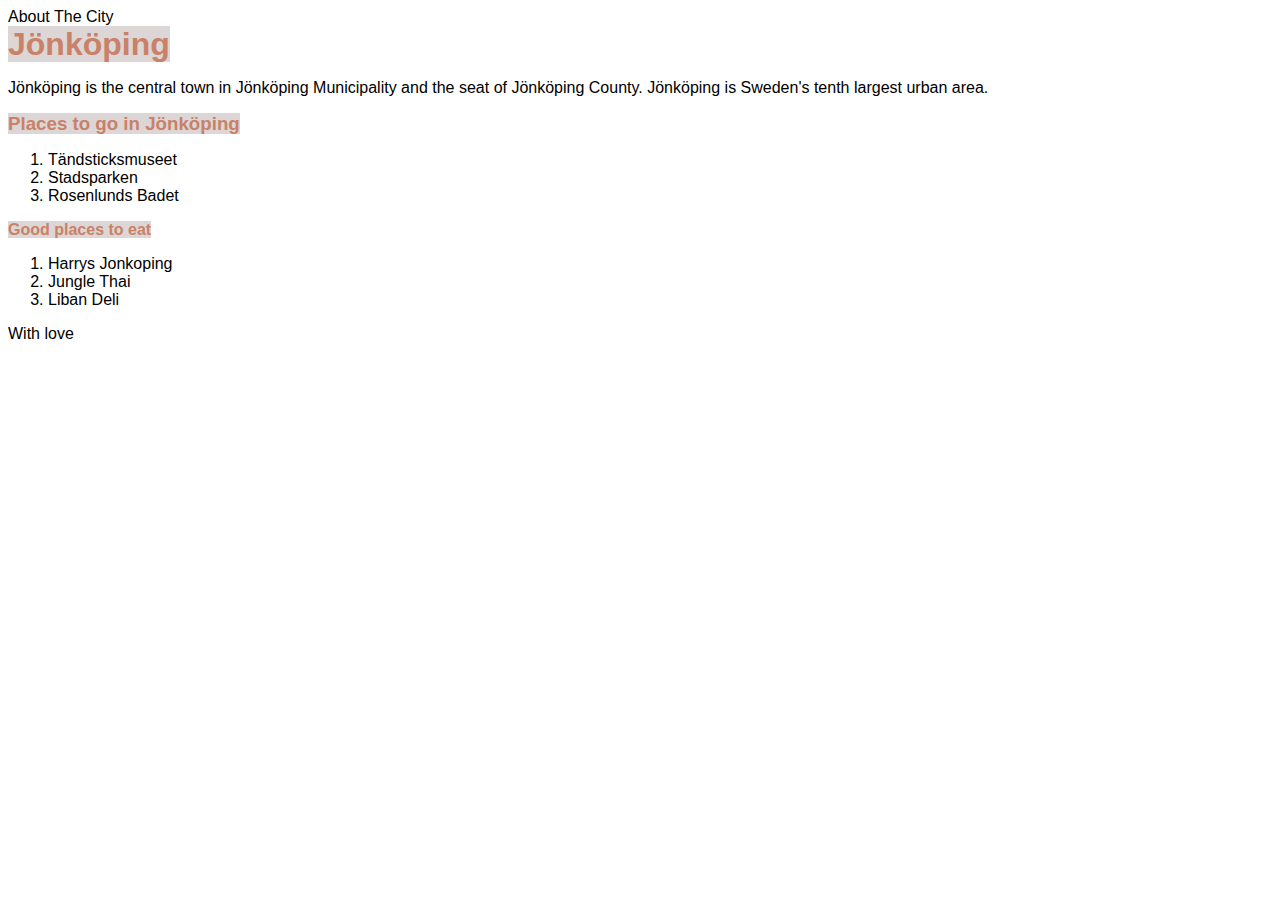
==== index1.html @ 9490ce43 "New update" ====
<!DOCTYPE html>
<html lang="en">
<head>
    <meta charset="UTF-8">
    <meta http-equiv="X-UA-Compatible" content="IE=edge">
    <meta name="viewport" content="width=device-width, initial-scale=1.0">
    <link rel="stylesheet" type="text/css" href="main.css" />
    <title>Jönköping</title>
</head>
<body>
    <header>About The City</header>
    <main>
        <section>
        <h1>Jönköping</h1>
        <p class="multi-column">
            Jönköping is the central town in Jönköping Municipality and the seat of Jönköping County.
Jönköping is Sweden's tenth largest urban area.</p>
    </section>
    <section>
        <h3>Places to go in Jönköping</h3>
        <ol>
            <li>Tändsticksmuseet</li>
            <li>Stadsparken</li>
            <li>Rosenlunds Badet</li>
        </ol>
        <h4>Good places to eat</h4>
        <ol>
            <li>Harrys Jonkoping</li>
            <li>Jungle Thai</li>
            <li>Liban Deli</li>
        </ol>
    </section>

    </main>
    <footer>With love</footer>
</body>
</html>
---- main.css ----
* {
    font-family: Arial, Helvetica, sans-serif;
}

.profile-image {
    /* float: left;  */
    position: relative;
    left: 0px;
   
}

h1, 
h2, 
h3, 
h4, 
h5, 
h6 {
    color: #c98168;
    background-color: #dcd6d6;
    display: inline;
}

.multi-column {
    columns: 1;
}
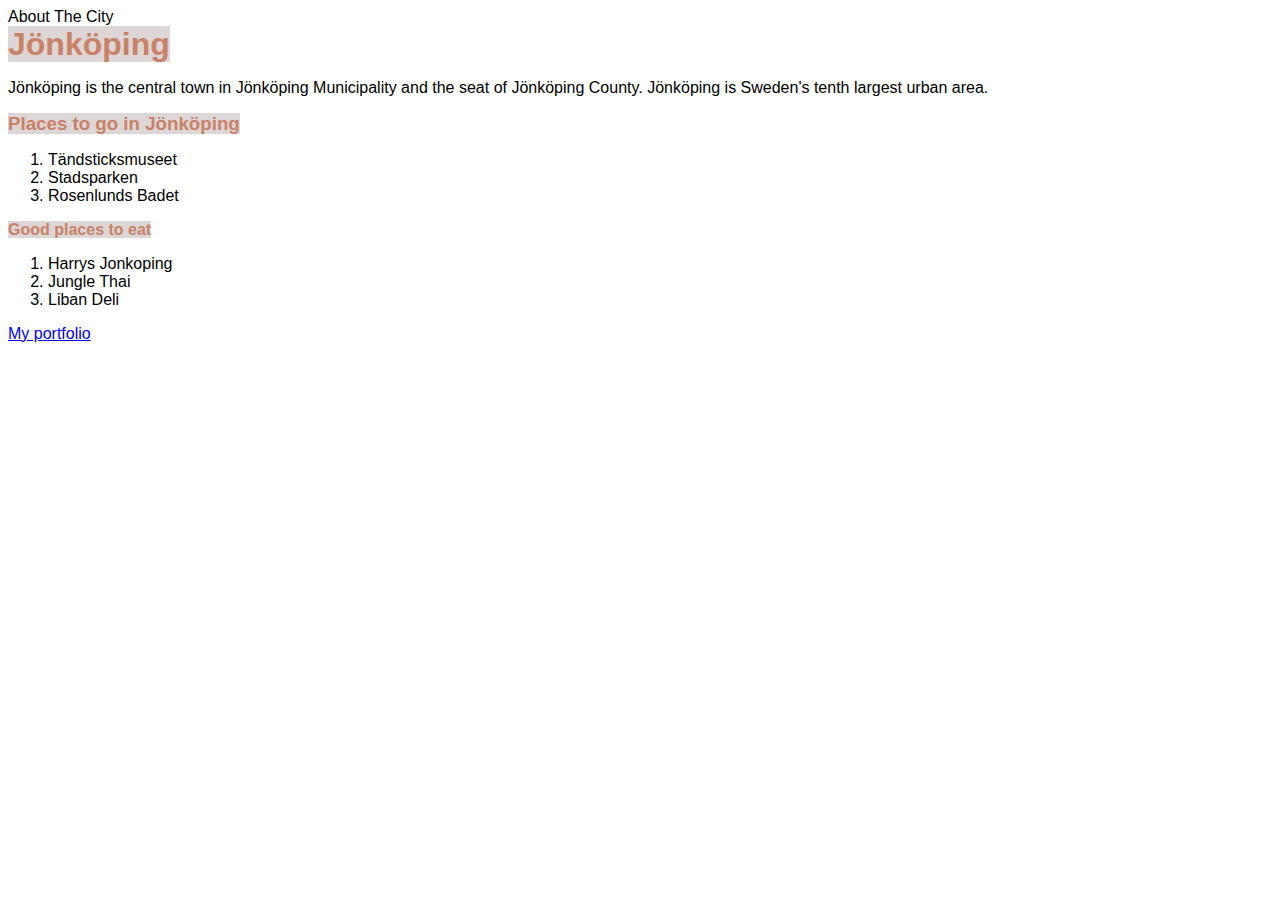
==== commit 7a6977b9: "recent update 2" ====
--- a/index1.html
+++ b/index1.html
@@ -32,6 +32,6 @@
     </section>
 
     </main>
-    <footer>With love</footer>
-</body>
+    <footer><a href="portfolio.html">My portfolio</a></footer>
+</body> 
 </html>--- a/main.css
+++ b/main.css
@@ -22,4 +22,41 @@
 
 .multi-column {
     columns: 1;
+}
+
+.container {
+    display: flex;
+    width: 100vw;
+    background-color: #dcd6d6;
+    justify-content: space-between;
+    flex-direction: column;
+}
+
+.item-1 {
+    background-color: #7a8b9a;
+}
+ .item-2 {
+    background-color: #7a8b9a;
+ }
+.item-3{
+    background-color: #7a8b9a;
+}
+.item-4{
+    background-color: #7a8b9a;
+}
+.item-5{
+    background-color: #7a8b9a;
+}
+
+
+.contain {
+    display: grid;
+    grid-template-columns:repeat(4, 1fr);
+    
+    grid-template-areas: 
+    "first second third"
+    "fourth fifth sixth";
+
+    background-color: black;
+    
 }